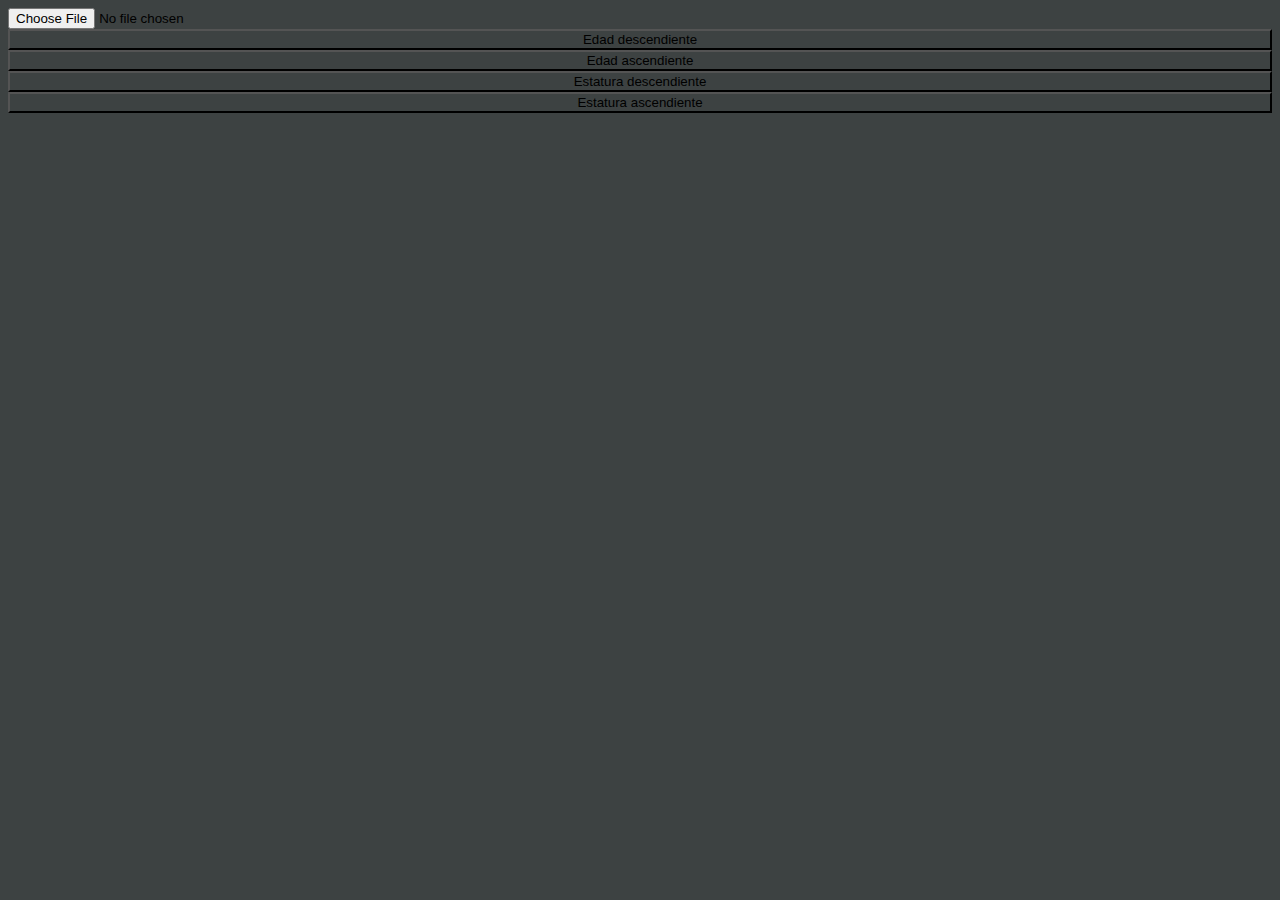
==== index.html @ 980759ce "papayouwu" ====
<!DOCTYPE html>
<html lang="en">
<head>
    <meta charset="UTF-8">
    <meta http-equiv="X-UA-Compatible" content="IE=edge">
    <meta name="viewport" content="width=device-width, initial-scale=1.0">
    <title>DataBase</title>
    <link rel="stylesheet" href="./styles/styles.css">
</head>
<body>
    <input type="file" class="csv-file" name="files" accept=".csv"/>

    <button id="01_maymen"> Edad descendiente </button>
    <button id="01_menmay"> Edad ascendiente </button>
    <button id="02_maymen"> Estatura descendiente </button>
    <button id="02_menmay"> Estatura ascendiente </button>

    <script src="./PapaParse-5.0.2/papaparse.min.js"></script>
    <script src="./scripts/main.js"></script>
</body>
</html>
---- styles/styles.css ----
* {
    background-color: rgb(61, 66, 66);


}

body {
    display: flex;
    flex-direction: column;
}
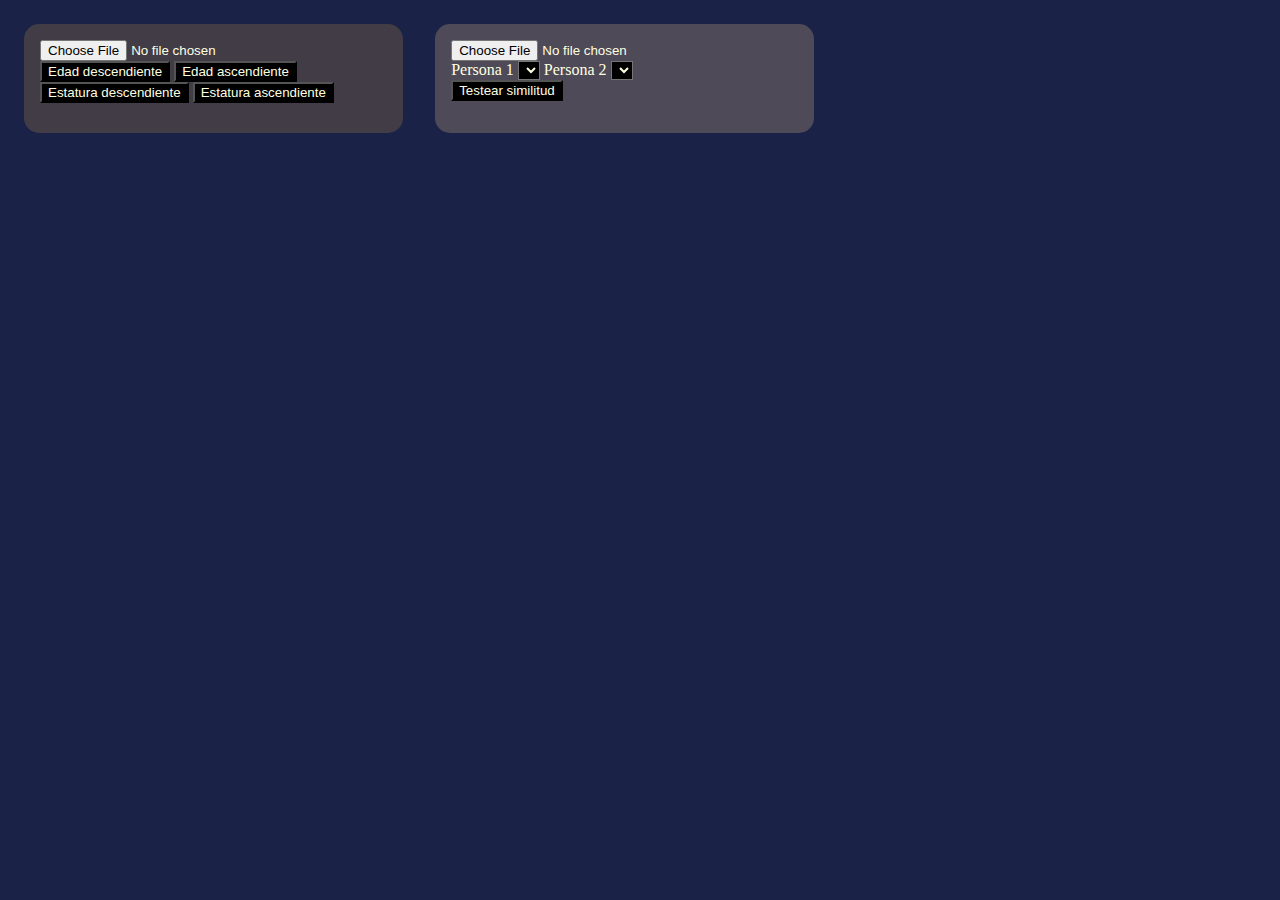
==== commit 8642cd45: "sprint2" ====
--- a/index.html
+++ b/index.html
@@ -8,14 +8,34 @@
     <link rel="stylesheet" href="./styles/styles.css">
 </head>
 <body>
-    <input type="file" class="csv-file" name="files" accept=".csv"/>
+    <div class="sprint1 sprint">
+        <input type="file" class="csv-file1" name="files" accept=".csv"/>
 
-    <button id="01_maymen"> Edad descendiente </button>
-    <button id="01_menmay"> Edad ascendiente </button>
-    <button id="02_maymen"> Estatura descendiente </button>
-    <button id="02_menmay"> Estatura ascendiente </button>
+        <div class="sprint1_buttons">
+            <button id="01_maymen"> Edad descendiente </button>
+            <button id="01_menmay"> Edad ascendiente </button>
+            <button id="02_maymen"> Estatura descendiente </button>
+            <button id="02_menmay"> Estatura ascendiente </button>
+        </div>
 
+        <div class="sprint1_list_itemContainer"></div>
+    </div>
+
+    <div class="sprint2 sprint">
+        <input type="file" class="csv-file2" name="files" accept=".csv"/>
+        <div class="list-select">
+            <label for=""> Persona 1 <select name="P1" class="persona1" ></select></label>
+            <label for=""> Persona 2 <select name="P2" class="persona2" ></select></label>
+        </div>
+        <div class="results">
+            <button class="execute"> Testear similitud </button>
+            <p class="results-text"></p>
+
+        </div>
+        
+    </div>
     <script src="./PapaParse-5.0.2/papaparse.min.js"></script>
     <script src="./scripts/main.js"></script>
+    <script src="./scripts/sprint2.js"></script>
 </body>
 </html>--- a/styles/styles.css
+++ b/styles/styles.css
@@ -1,10 +1,44 @@
 * {
-    background-color: rgb(61, 66, 66);
 
+    color: lightyellow;
+    box-sizing: border-box;
+}
+
+body {
+    background-color: rgb(27, 34, 71);
+    display: flex;
+    flex-direction: row;
+    list-style: none;
+}
+
+button {
+    background-color: black;
+}
+
+select {
+    background-color: black;
 
 }
 
-body {
+.sprint {
+    margin: 1em 1em;
+    padding: 1em 1em;
+    border-radius: 15px;
+    width: 30%;
     display: flex;
     flex-direction: column;
+}
+
+.sprint1 {
+    background-color: rgb(65, 60, 70);
+
+}
+
+.sprint2 {
+    background-color: rgb(78, 74, 88);
+
+}
+
+.list-select {
+    display: block;
 }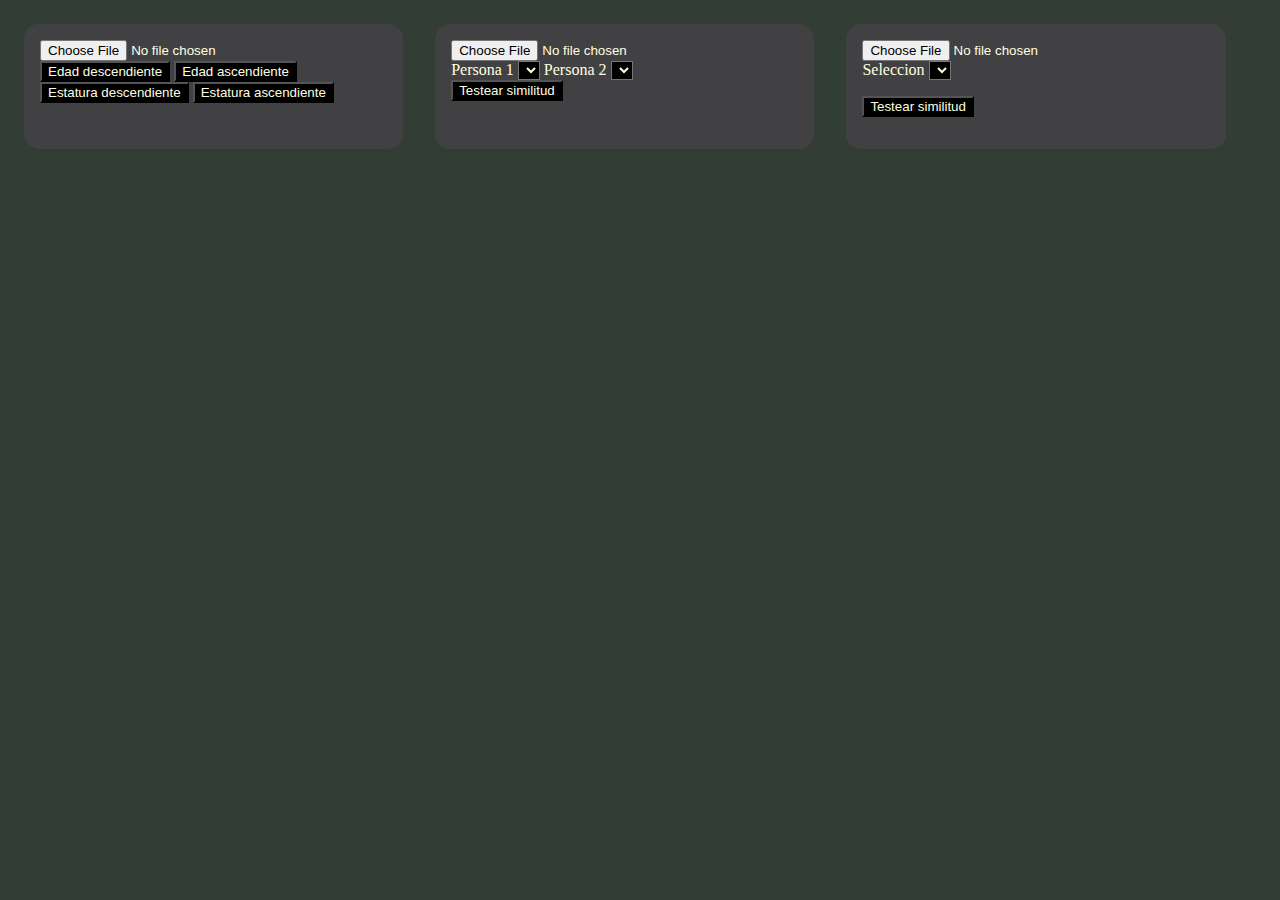
==== commit ac0d5144: "Prints an array with the similarity list" ====
--- a/index.html
+++ b/index.html
@@ -4,7 +4,7 @@
     <meta charset="UTF-8">
     <meta http-equiv="X-UA-Compatible" content="IE=edge">
     <meta name="viewport" content="width=device-width, initial-scale=1.0">
-    <title>DataBase</title>
+    <title>Sprints</title>
     <link rel="stylesheet" href="./styles/styles.css">
 </head>
 <body>
@@ -34,8 +34,24 @@
         </div>
         
     </div>
+
+    <div class="sprint3 sprint">
+        <input type="file" class="csv-file3" name="files" accept=".csv"/>
+        <div class="person-select">
+            <label for="" > Seleccion <select name="P1.3" class="person" > </select></label>
+            <p class="k-label"></p>
+        </div>
+
+        <div class="results">
+            <button class="execute3"> Testear similitud </button>
+            <p class="results-text3"></p>
+
+        </div>
+
+    </div>
     <script src="./PapaParse-5.0.2/papaparse.min.js"></script>
     <script src="./scripts/main.js"></script>
     <script src="./scripts/sprint2.js"></script>
+    <script src="./scripts/sprint3.js"></script>
 </body>
 </html>--- a/styles/styles.css
+++ b/styles/styles.css
@@ -5,7 +5,7 @@
 }
 
 body {
-    background-color: rgb(27, 34, 71);
+    background-color: rgb(50, 61, 54);
     display: flex;
     flex-direction: row;
     list-style: none;
@@ -30,12 +30,17 @@
 }
 
 .sprint1 {
-    background-color: rgb(65, 60, 70);
+    background-color: rgb(65, 65, 68);
 
 }
 
 .sprint2 {
-    background-color: rgb(78, 74, 88);
+    background-color: rgb(65, 65, 68);
+
+}
+
+.sprint3 {
+    background-color: rgb(65, 65, 68);
 
 }
 
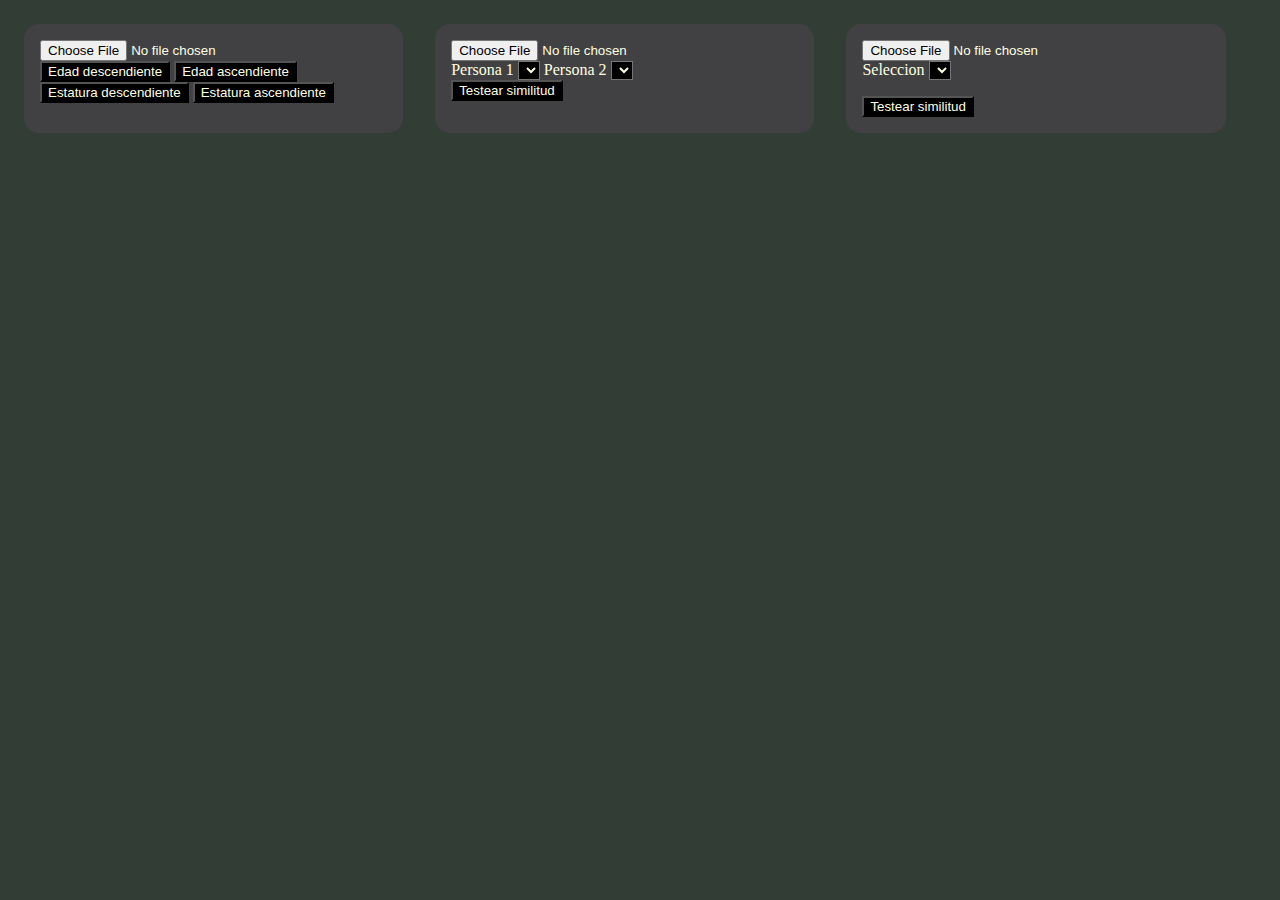
==== commit fac66787: "ce fini sin il bonus" ====
--- a/index.html
+++ b/index.html
@@ -44,7 +44,7 @@
 
         <div class="results">
             <button class="execute3"> Testear similitud </button>
-            <p class="results-text3"></p>
+            <div class="results-text3"></div>
 
         </div>
 
--- a/styles/styles.css
+++ b/styles/styles.css
@@ -44,6 +44,10 @@
 
 }
 
+.s3-list-item {
+    margin: 1em auto 0em auto;
+}
+
 .list-select {
     display: block;
 }